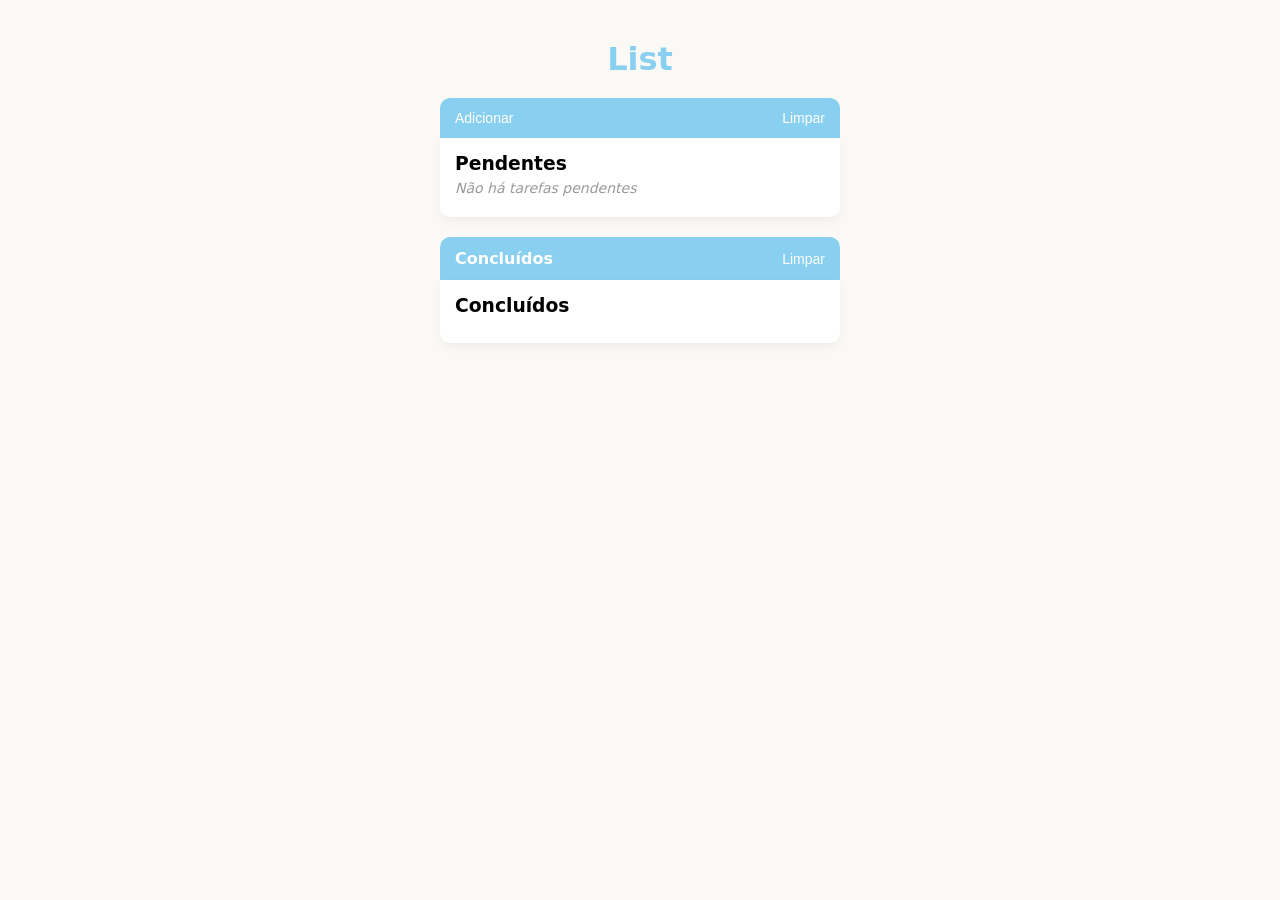
==== index.html @ 54370ca6 "Rename" ====
<!DOCTYPE html>
<html lang="pt-br">

<head>
  <meta charset="UTF-8">
  <meta name="viewport" content="width=device-width, initial-scale=1.0">
  <link rel="stylesheet" href="willist.css">
  <title>Willist</title>
</head>

<body>

  <h1>List</h1>

  <div class="containerLista">
    <div class="bar">
      <button class="barBtn" onclick="mostrarInput()">Adicionar</button>
      <button class="barBtn" onclick="limparPendentes()">Limpar</button>
    </div>

    <div class="listas" id="listaDiv">
      <h3>Pendentes</h3>

      <div id="areaInput" class="inputArea hidden">
        <input type="text" id="inputItem" placeholder="Digite uma tarefa..." onkeypress="if(event.key === 'Enter') adicionarItem()">
      </div>

      <div id="itensPendentes"></div>
    </div>
  </div>

  <div class="containerLista">
    <div class="bar">
      <h3 class="tituloBar">Concluídos</h3>
      <button class="barBtn" onclick="limparConcluidos()">Limpar</button>
    </div>

    <div class="listas" id="listafeitaDiv">
      <h3>Concluídos</h3>
      <div id="itensConcluidos"></div>
    </div>
  </div>

  <script>
    let lista = []
    let lista_feita = []

    window.onload = atualizarLista

    function mostrarInput() {
      const area = document.getElementById("areaInput")
      area.classList.remove("hidden")
      document.getElementById("inputItem").focus()
    }

    function adicionarItem() {
      let input = document.getElementById("inputItem")
      let valor = input.value.trim()

      if (valor !== "") {
        lista.push(valor)
        input.value = ""
        atualizarLista()
        document.getElementById("areaInput").classList.add("hidden")
      }
    }

    function concluirItem(index, elemento) {
      elemento.classList.add("item-saindo")

      setTimeout(() => {
        let item = lista.splice(index, 1)[0]
        lista_feita.push(item)
        atualizarLista()
      }, 400)
    }

    function atualizarLista() {
      let pendentes = document.getElementById("itensPendentes")
      pendentes.innerHTML = ""

      if (lista.length === 0) {
        let p = document.createElement("p")
        p.textContent = "Não há tarefas pendentes"
        p.classList.add("listaVaziaMsg")
        pendentes.appendChild(p)
      } else {
        lista.forEach((item, index) => {
          let p = document.createElement("p")

          let checkbox = document.createElement("input")
          checkbox.type = "checkbox"
          checkbox.onchange = () => concluirItem(index, p)

          let span = document.createElement("span")
          span.textContent = " " + item

          p.appendChild(checkbox)
          p.appendChild(span)
          pendentes.appendChild(p)
        })
      }

      let concluidos = document.getElementById("itensConcluidos")
      concluidos.innerHTML = ""

      if (lista_feita.length === 0) {
        let p = document.createElement("p")

        p.classList.add("listaVaziaMsg")
        concluidos.appendChild(p)
      } else {
        lista_feita.forEach(item => {
          let p = document.createElement("p")
          p.textContent = "✔ " + item
          concluidos.appendChild(p)
        })
      }
    }

    function limparPendentes() {
      let pendentes = document.getElementById("itensPendentes")
      pendentes.classList.add("lista-explodir")

      setTimeout(() => {
        lista = []
        atualizarLista()
        pendentes.classList.remove("lista-explodir")
      }, 500)
    }

    function limparConcluidos() {
      let concluidos = document.getElementById("itensConcluidos")
      concluidos.classList.add("lista-explodir")

      setTimeout(() => {
        lista_feita = []
        atualizarLista()
        concluidos.classList.remove("lista-explodir")
      }, 500)
    }
  </script>

</body>

</html>
---- willist.css ----
/* Reset */
* {
  margin: 0;
  padding: 0;
  box-sizing: border-box;
}

/* Corpo */
body {
  background-color: #faf9f6;
  font-family:
    system-ui,
    -apple-system,
    BlinkMacSystemFont,
    "Segoe UI",
    Roboto,
    Oxygen,
    Ubuntu,
    Cantarell,
    "Open Sans",
    "Helvetica Neue",
    sans-serif;

  display: flex;
  flex-direction: column;
  align-items: center;
  padding: 40px 20px;
}

/* Título */
h1 {
  font-size: 32px;
  color: #89cff0;
  margin-bottom: 20px;
}

/* Container */
.containerLista {
  width: 100%;
  max-width: 400px;
  margin-bottom: 20px;
}

/* Barra */
.bar {
  display: flex;
  justify-content: space-between;
  align-items: center;

  background-color: #89cff0;
  border-radius: 10px 10px 0 0;
  padding: 12px 15px;
}

/* Botões */
.barBtn {
  background: none;
  border: none;
  color: white;
  font-size: 14px;
  cursor: pointer;
  position: relative;
  transition:
    transform 0.15s ease,
    opacity 0.2s ease;
}

.barBtn:hover {
  transform: translateY(-2px);
  opacity: 0.8;
}

.barBtn::after {
  content: "";
  position: absolute;
  left: 0;
  bottom: -3px;
  width: 0%;
  height: 2px;
  background-color: white;
  transition: width 0.25s ease;
}

.barBtn:hover::after {
  width: 100%;
}

/* Título barra */
.tituloBar {
  color: white;
  font-size: 16px;
}

/* Lista */
.listas {
  background-color: white;
  border-radius: 0 0 10px 10px;
  padding: 15px;
  box-shadow: 0 4px 10px rgba(0, 0, 0, 0.05);
}

/* Input */
.inputArea {
  margin: 10px 0;
}

.hidden {
  display: none;
}

.inputArea input {
  width: 100%;
  border: 1px solid #ddd;
  outline: none;
  padding: 8px 10px;
  border-radius: 6px;
  font-size: 14px;
}

.inputArea input:focus {
  border-color: #89cff0;
}

/* Itens */
.listas p {
  display: flex;
  align-items: center;
  padding: 6px 0;
  border-bottom: 1px solid #eee;
  font-size: 14px;
}

.listas p:last-child {
  border-bottom: none;
}

input[type="checkbox"] {
  margin-right: 8px;
  cursor: pointer;
}

/* Concluídos */
#itensConcluidos p {
  color: #777;
}

.listaVaziaMsg {
  color: #999;
  font-style: italic;
  text-align: center;
  padding: 10px 0;
}

.item-saindo {
  animation: concluirAnim 0.4s ease forwards;
}

@keyframes concluirAnim {
  0% {
    opacity: 1;
    transform: translateX(0);
  }
  100% {
    opacity: 0;
    transform: translateX(40px);
  }
}

/* limpar lista */
.lista-explodir {
  animation: limparAnim 0.5s ease forwards;
}

@keyframes limparAnim {
  0% {
    transform: scale(1);
    opacity: 1;
  }
  100% {
    transform: scale(0.8);
    opacity: 0;
  }
}

/* lista vazia */
.lista-vazia {
  animation: vazioAnim 0.6s ease;
}

@keyframes vazioAnim {
  0% {
    transform: scale(1);
    background-color: white;
  }
  50% {
    transform: scale(1.05);
    background-color: #e6f7ff;
  }
  100% {
    transform: scale(1);
    background-color: white;
  }
}
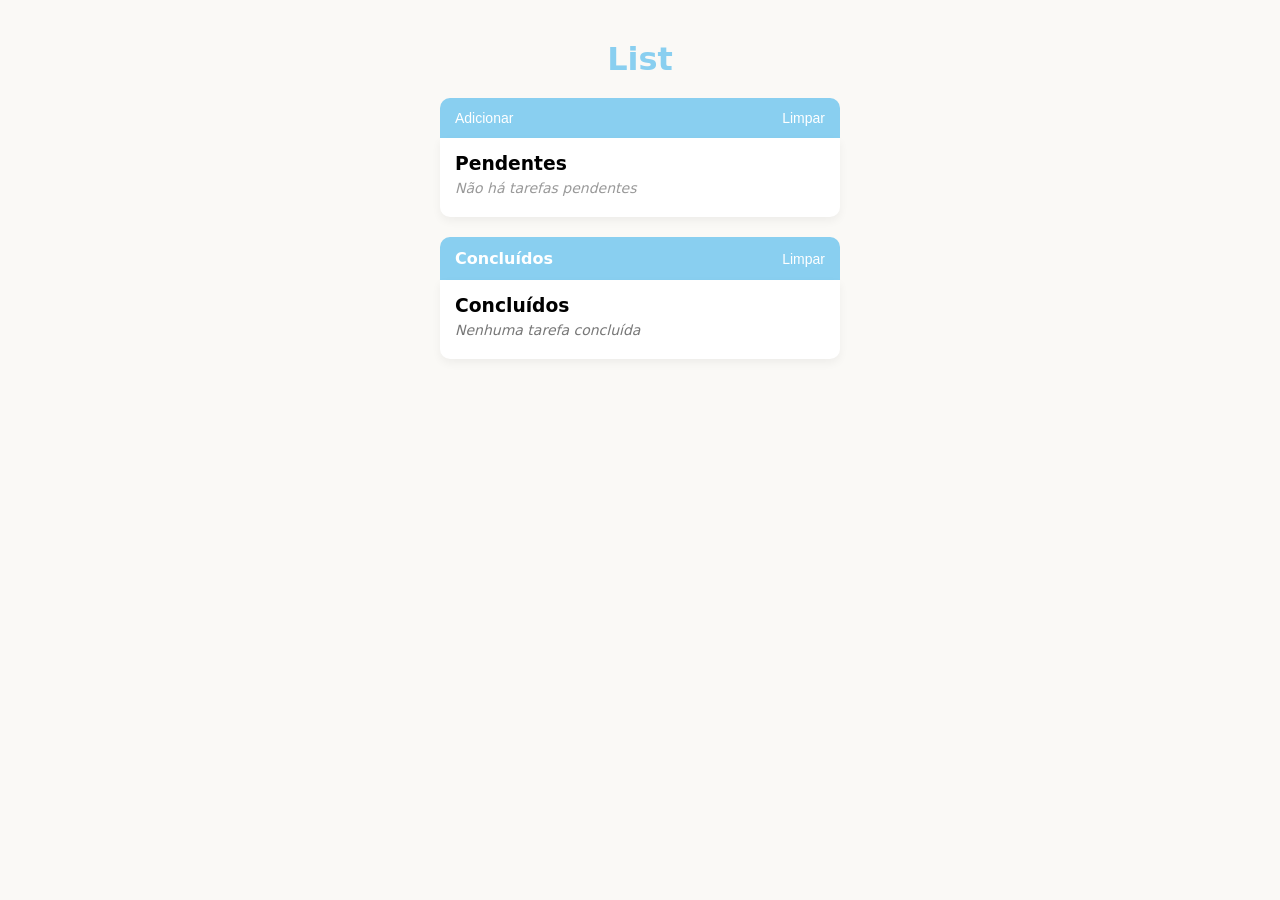
==== commit a9c8365f: "Implement local storage for task management Added local storage functionality to save and load tasks" ====
--- a/index.html
+++ b/index.html
@@ -45,7 +45,21 @@
     let lista = []
     let lista_feita = []
 
-    window.onload = atualizarLista
+    // Carregar do Local Storage ao abrir
+    window.onload = () => {
+      const pendentesSalvos = localStorage.getItem("listaPendentes")
+      const concluidosSalvos = localStorage.getItem("listaConcluidos")
+
+      if (pendentesSalvos) lista = JSON.parse(pendentesSalvos)
+      if (concluidosSalvos) lista_feita = JSON.parse(concluidosSalvos)
+
+      atualizarLista()
+    }
+
+    function salvarLocalStorage() {
+      localStorage.setItem("listaPendentes", JSON.stringify(lista))
+      localStorage.setItem("listaConcluidos", JSON.stringify(lista_feita))
+    }
 
     function mostrarInput() {
       const area = document.getElementById("areaInput")
@@ -59,6 +73,7 @@
 
       if (valor !== "") {
         lista.push(valor)
+        salvarLocalStorage()
         input.value = ""
         atualizarLista()
         document.getElementById("areaInput").classList.add("hidden")
@@ -71,6 +86,7 @@
       setTimeout(() => {
         let item = lista.splice(index, 1)[0]
         lista_feita.push(item)
+        salvarLocalStorage()
         atualizarLista()
       }, 400)
     }
@@ -106,7 +122,7 @@
 
       if (lista_feita.length === 0) {
         let p = document.createElement("p")
-
+        p.textContent = "Nenhuma tarefa concluída"
         p.classList.add("listaVaziaMsg")
         concluidos.appendChild(p)
       } else {
@@ -124,6 +140,7 @@
 
       setTimeout(() => {
         lista = []
+        salvarLocalStorage()
         atualizarLista()
         pendentes.classList.remove("lista-explodir")
       }, 500)
@@ -135,6 +152,7 @@
 
       setTimeout(() => {
         lista_feita = []
+        salvarLocalStorage()
         atualizarLista()
         concluidos.classList.remove("lista-explodir")
       }, 500)
